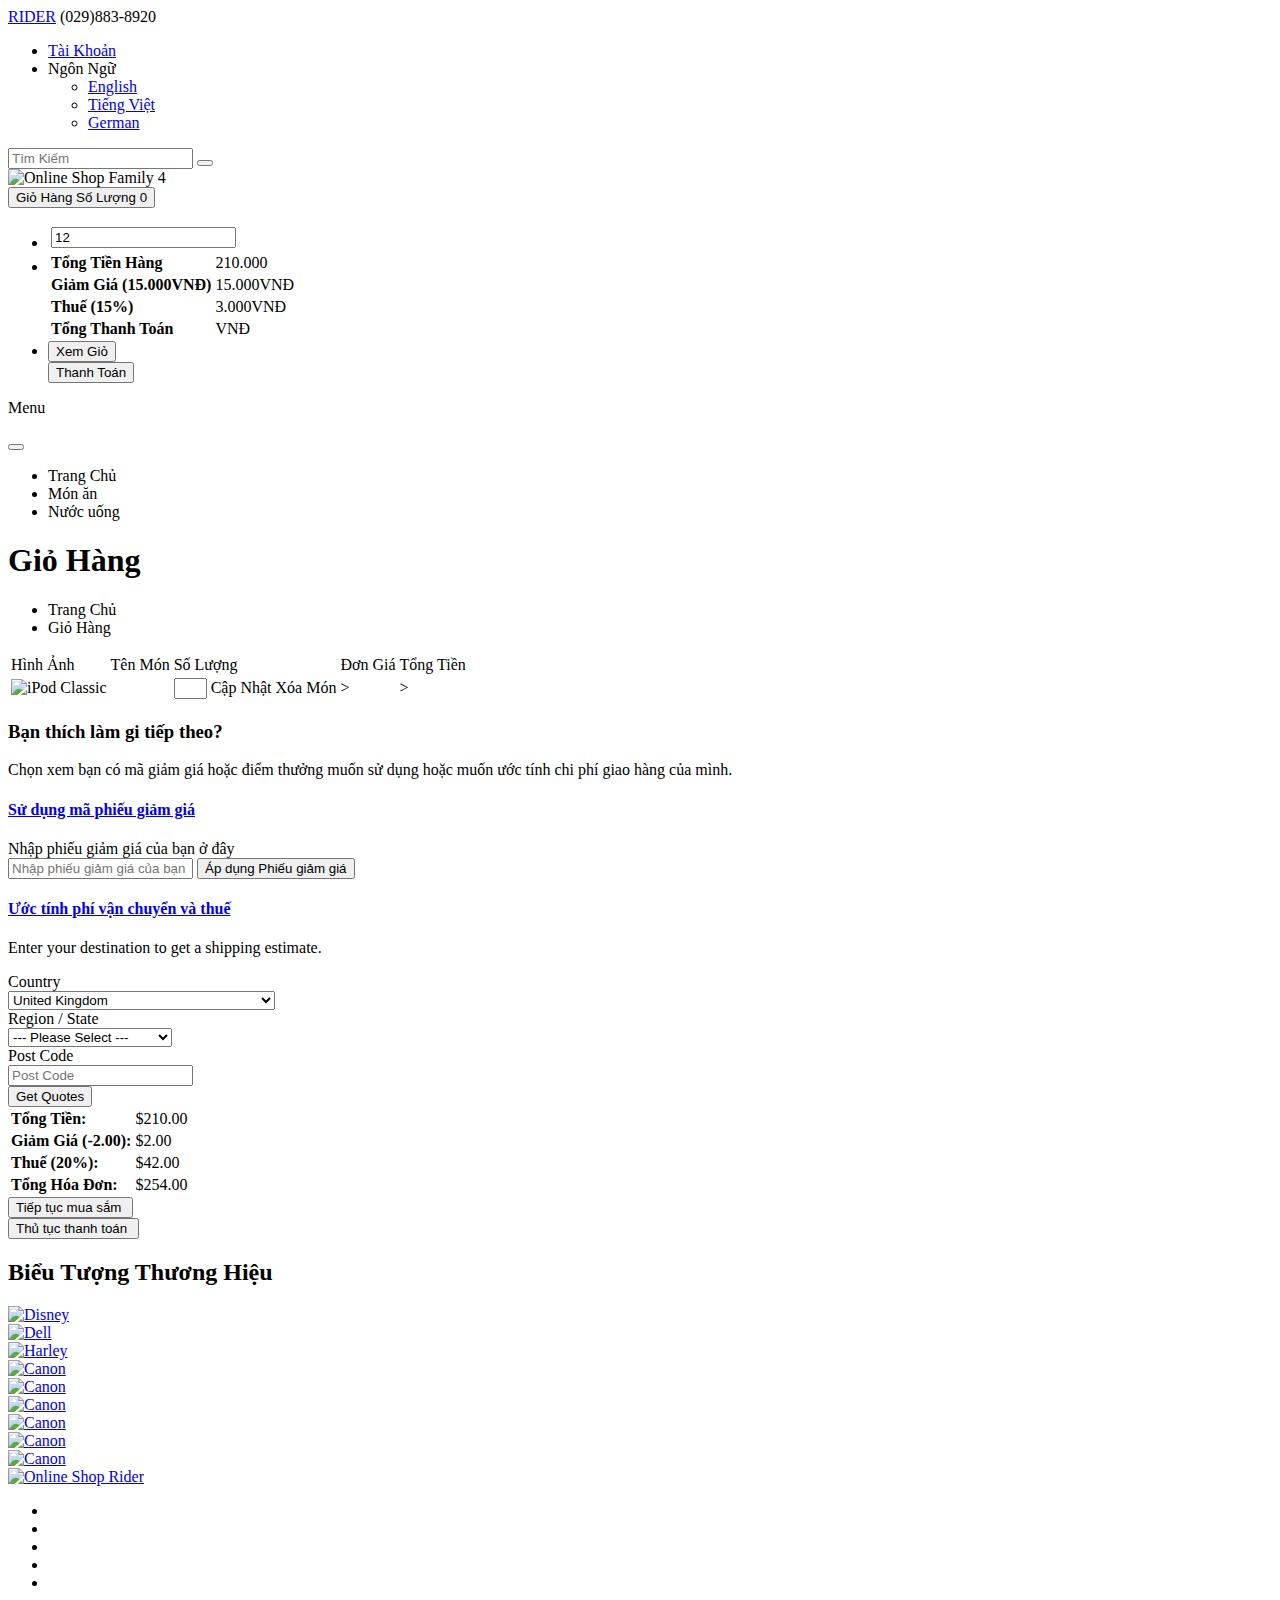
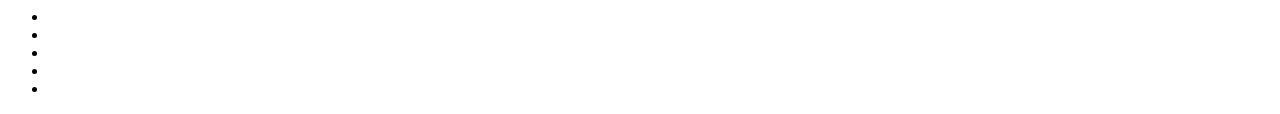
==== src/main/resources/templates/cart_page.html @ 4b798742 "cập nhật món ăn" ====
<!DOCTYPE html>
<!--[if (gte IE 9)|!(IE)]><!-->
<html xmlns="http://www.w3.org/1999/xhtml"
      xmlns:th="http://www.thymeleaf.org">
<!--<![endif]-->

<head>
  <!-- =====  BASIC PAGE NEEDS  ===== -->
  <meta charset="utf-8">
  <title>Online Shop Rider E-commerce Bootstrap Template</title>
  <!-- =====  SEO MATE  ===== -->
  <meta http-equiv="X-UA-Compatible" content="IE=edge" />
  <meta name="description" content="">
  <meta name="keywords" content="">
  <meta name="distribution" content="global">
  <meta name="revisit-after" content="2 Days">
  <meta name="robots" content="ALL">
  <meta name="rating" content="8 YEARS">
  <meta name="Language" content="en-us">
  <meta name="GOOGLEBOT" content="NOARCHIVE">
  <!-- =====  MOBILE SPECIFICATION  ===== -->
  <meta name="viewport" content="width=device-width, initial-scale=1, maximum-scale=1">
  <meta name="viewport" content="width=device-width">
  <!-- =====  CSS  ===== -->
  <link rel="stylesheet" type="text/css" href="css/font-awesome.min.css" />
  <link rel="stylesheet" type="text/css" href="css/bootstrap.css" />
  <link rel="stylesheet" type="text/css" href="css/style.css">
  <link rel="stylesheet" type="text/css" href="css/magnific-popup.css">
  <link rel="stylesheet" type="text/css" href="css/owl.carousel.css">
  <link rel="shortcut icon" href="images/favicon.png">
  <link rel="apple-touch-icon" href="images/apple-touch-icon.png">
  <link rel="apple-touch-icon" sizes="72x72" href="images/apple-touch-icon-72x72.png">
  <link rel="apple-touch-icon" sizes="114x114" href="images/apple-touch-icon-114x114.png">
</head>

<body>
  <!-- =====  LODER  ===== -->
  <div class="loder"></div>
  <div class="wrapper">
    <!-- =====  HEADER START  ===== -->
    <header id="header">
      <div class="header-top">
        <div class="container">
          <div class="row">
            <div class="col-xs-12 col-sm-4">
              <div class="header-top-left">
                <div class="contact"><a href="#">RIDER</a> <span class="hidden-xs hidden-sm hidden-md">(029)883-8920</span></div>
              </div>
            </div>
            <div class="col-xs-12 col-sm-8">
              <ul class="header-top-right text-right">
                <li class="account"><a href="login.html">Tài Khoản</a></li>
                <li class="language dropdown"> <span class="dropdown-toggle" id="dropdownMenu1" data-toggle="dropdown" aria-haspopup="true" aria-expanded="false" role="button">Ngôn Ngữ <span class="caret"></span> </span>
                  <ul class="dropdown-menu" aria-labelledby="dropdownMenu1">
                    <li><a href="#">English</a></li>
                    <li><a href="#">Tiếng Việt</a></li>
                    <li><a href="#">German</a></li>
                  </ul>
                </li>
                <!--<li class="currency dropdown"> <span class="dropdown-toggle" id="dropdownMenu12" data-toggle="dropdown" aria-haspopup="true" aria-expanded="false" role="button">Currency <span class="caret"></span> </span>
                  <ul class="dropdown-menu" aria-labelledby="dropdownMenu12">
                    <li><a href="#">€ Euro</a></li>
                    <li><a href="#">£ Pound Sterling</a></li>
                    <li><a href="#">$ US Dollar</a></li>
                  </ul>
                </li>-->
              </ul>
            </div>
          </div>
        </div>
      </div>
      <div class="header">
        <div class="container">
          <div class="row">
            <div class="col-xs-12 col-sm-4">
              <div class="main-search mt_40">
                <input id="search-input" name="search" value="" placeholder="Tìm Kiếm" class="form-control input-lg" autocomplete="off" type="text">
                <span class="input-group-btn">
            <button type="button" class="btn btn-default btn-lg"><i class="fa fa-search"></i></button>
            </span> </div>
            </div>
            <div class="navbar-header col-xs-6 col-sm-4"> <a class="navbar-brand" th:href="@{/}"> <img alt="Online Shop Family 4" src="images/family4.jpg"> </a> </div>
            <div class="col-xs-6 col-sm-4 shopcart">
              <div id="cart" class="btn-group btn-block mtb_40">
                <button type="button" class="btn" data-target="#cart-dropdown" data-toggle="collapse" aria-expanded="true">
                  <span id="shippingcart">Giỏ Hàng</span>
                  <span id="cart-total">Số Lượng
                    <th:block th:if="${giohang}">
                      <span th:text="${giohang.size}"></span >
                    </th:block>
                    <th:block th:unless="${giohang}">
                      <span> 0</span >
                    </th:block>
                  </span>
                </button>
              </div>
            </div>
              <div id="cart-dropdown" class="cart-menu collapse">
                <ul>
                  <li>
                    <table class="table table-striped">
                      <tbody>
                      <th:block th:each="item : ${giohang}">
                        <tr>
                          <!--<td class="text-center"><a href="#"><img src="images/product/70x84.jpg" alt="iPod Classic" title="iPod Classic"></a></td>-->
                          <td class="text-left product-name">
                            <span class="text-left price" th:text="${item.menu.tenMon}"></span>
                            <span class="text-left price" th:text="${item.menu.giaBan}"></span>
                            <input class="cart-qty" name="product_quantity" min="1" value="12" type="number">
                          </td>
                          <td class="text-center"><a class="close-cart"><i class="fa fa-times-circle"></i></a></td>
                        </tr>
                      </th:block>
                      </tbody>
                    </table>
                  </li>
                  <li>
                    <table class="table">
                        <tbody>
                            <tr>
                                <td class="text-right"><strong>Tổng Tiền Hàng</strong></td>
                                <td class="text-right">210.000</td>
                            </tr>
                            <tr>
                                <td class="text-right"><strong>Giảm Giá (15.000VNĐ)</strong></td>
                                <td class="text-right">15.000VNĐ</td>
                            </tr>
                            <tr>
                                <td class="text-right"><strong>Thuế (15%)</strong></td>
                                <td class="text-right">3.000VNĐ</td>
                            </tr>
                            <tr>
                                <td class="text-right"><strong>Tổng Thanh Toán</strong></td>
                                <td class="text-right">VNĐ</td>
                            </tr>
                        </tbody>
                    </table>
                  </li>
                  <li>
                      <form action="xemGioHang">
                          <input class="btn pull-left mt_9" value="Xem Giỏ" type="submit">
                      </form>
                      <form action="themVaoGioHang">
                          <input class="btn pull-right mt_10" value="Thanh Toán" type="submit">
                      </form>
                  </li>
                </ul>
              </div>
            </div>
          </div>
          <nav class="navbar">
            <p>Menu</p>
            <button class="navbar-toggle" type="button" data-toggle="collapse" data-target=".js-navbar-collapse"> <span class="i-bar"><i class="fa fa-bars"></i></span></button>
            <div class="collapse navbar-collapse js-navbar-collapse">
                <ul id="menu" class="nav navbar-nav">
                    <li> <a th:href="@{/}">Trang Chủ</a></li>
                    <li> <a th:href="@{/#monan}">Món ăn</a></li>
                    <li> <a th:href="@{/#nuocuong}">Nước uống</a></li>

                </ul>
            </div>
            <!-- /.nav-collapse -->
          </nav>
        </div>
    </header>
    <!-- =====  HEADER END  ===== -->
    <!-- =====  CONTAINER START  ===== -->
    <div class="container">
      <div class="row ">
        <!-- =====  BANNER STRAT  ===== -->
        <div class="col-sm-12">
          <div class="breadcrumb ptb_20">
            <h1>Giỏ Hàng</h1>
            <ul>
              <li><a th:href="@{/}">Trang Chủ</a></li>
              <li class="active">Giỏ Hàng</li>
            </ul>
          </div>
        </div>

        <div class="col-sm-8 col-lg-9 mtb_20">
          <form enctype="multipart/form-data" method="post" action="#">
            <div class="table-responsive">
              <table class="table table-bordered">
                <thead>
                  <tr>
                    <td class="text-center">Hình Ảnh</td>
                    <td class="text-center">Tên Món</td>
                    <td class="text-center">Số Lượng</td>
                    <td class="text-center">Đơn Giá</td>
                    <td class="text-center">Tổng Tiền</td>

                  </tr>
                </thead>
                <tbody>
                <th:block th:each="item : ${giohang}">
                  <tr>
                    <td class="text-center"><a th:href="@{/product/{id}(id=${item.menu.id})}"><img style="width: 100px; height:100px" th:src="${item.menu.hinhAnh}" alt="iPod Classic" title="iPod Classic"></a></td>
                    <td class="text-left" th:text="${item.menu.tenMon}"></td>
                    <td class="text-left">
                      <div style="max-width: 300px;" class="input-group btn-block">
                        <input type="text" class="form-control quantity" size="1" th:value="${item.soLuong}" name="quantity" th:id="'item-soluong-' + ${item.menu.id}">
                        <span class="input-group-btn">
                         <a class="btn" th:onclick="|updateGioHang(${item.menu.id})|">Cập Nhật</a>
                         <a class="btn" th:href="@{/xoaMon/{id}(id=${item.menu.id})}">Xóa Món</a>
                      </span></div>
                    </td>
                    <td class="text-right" th:text="${item.menu.giaBan}">></td>
                    <td class="text-right"th:text="${item.tongTien}">></td>
                  </tr>
                </th:block>

                </tbody>
              </table>
            </div>
          </form>
          <h3 class="mtb_10">Bạn thích làm gi tiếp theo?</h3>
          <p>Chọn xem bạn có mã giảm giá hoặc điểm thưởng muốn sử dụng hoặc muốn ước tính chi phí giao hàng của mình. </p>
          <div class="panel-group mt_20" id="accordion">
            <div class="panel panel-default pull-left">
              <div class="panel-heading">
                <h4 class="panel-title"> <a data-toggle="collapse" data-parent="#accordion" href="#collapseOne">Sử dụng mã phiếu giảm giá  <i class="fa fa-caret-down"></i></a></h4>
              </div>
              <div id="collapseOne" class="panel-collapse collapse in">
                <div class="panel-body">
                    <label for="input-coupon" class="col-sm-4 control-label">Nhập phiếu giảm giá của bạn ở đây </label>
                  <div class="input-group">
                    <input type="text" class="form-control" id="input-coupon" placeholder="Nhập phiếu giảm giá của bạn ở đây" value="" name="coupon">
                    <span class="input-group-btn">
                  <input type="button" class="btn" data-loading-text="Loading..." id="button-coupon" value="Áp dụng Phiếu giảm giá">
                  </span> </div>
                </div>
              </div>
            </div>
            <div class="panel panel-default pull-left">
              <!--<div class="panel-heading">
                <h4 class="panel-title"> <a data-toggle="collapse" data-parent="#accordion" href="#collapseTwo">Use Gift Voucher <i class="fa fa-caret-down"></i></a> </h4>
              </div>-->
              <!--<div id="collapseTwo" class="panel-collapse collapse">
                <div class="panel-body">
                  <label for="input-voucher" class="col-sm-4 control-label">Enter your gift voucher code here</label>
                  <div class="input-group">
                    <input type="text" class="form-control" id="input-voucher" placeholder="Enter your gift voucher code here" value="" name="voucher">
                    <span class="input-group-btn">
                  <input type="button" class="btn" data-loading-text="Loading..." id="button-voucher" value="Apply Voucher">
                  </span> </div>
                </div>
              </div>-->
            </div>
            <div class="panel panel-default pull-left">
              <div class="panel-heading">
                <h4 class="panel-title"> <a data-toggle="collapse" data-parent="#accordion" href="#collapseThree">Ước tính phí vận chuyển và thuế  <i class="fa fa-caret-down"></i></a> </h4>
              </div>
              <div id="collapseThree" class="panel-collapse collapse">
                <div class="panel-body">
                  <p>Enter your destination to get a shipping estimate.</p>
                  <form class="form-horizontal">
                    <div class="form-group required">
                      <label for="input-country" class="col-sm-2 control-label">Country</label>
                      <div class="col-sm-10">
                        <select class="form-control" id="input-country" name="country_id">
                          <option value=""> --- Please Select --- </option>
                          <option value="244">Aaland Islands</option>
                          <option value="1">Afghanistan</option>
                          <option value="2">Albania</option>
                          <option value="3">Algeria</option>
                          <option value="4">American Samoa</option>
                          <option value="5">Andorra</option>
                          <option value="6">Angola</option>
                          <option value="7">Anguilla</option>
                          <option value="8">Antarctica</option>
                          <option value="9">Antigua and Barbuda</option>
                          <option value="10">Argentina</option>
                          <option value="11">Armenia</option>
                          <option value="12">Aruba</option>
                          <option value="252">Ascension Island (British)</option>
                          <option value="13">Australia</option>
                          <option value="14">Austria</option>
                          <option value="15">Azerbaijan</option>
                          <option value="16">Bahamas</option>
                          <option value="17">Bahrain</option>
                          <option value="18">Bangladesh</option>
                          <option value="19">Barbados</option>
                          <option value="20">Belarus</option>
                          <option value="21">Belgium</option>
                          <option value="22">Belize</option>
                          <option value="23">Benin</option>
                          <option value="24">Bermuda</option>
                          <option value="25">Bhutan</option>
                          <option value="26">Bolivia</option>
                          <option value="245">Bonaire, Sint Eustatius and Saba</option>
                          <option value="27">Bosnia and Herzegovina</option>
                          <option value="28">Botswana</option>
                          <option value="29">Bouvet Island</option>
                          <option value="30">Brazil</option>
                          <option value="31">British Indian Ocean Territory</option>
                          <option value="32">Brunei Darussalam</option>
                          <option value="33">Bulgaria</option>
                          <option value="34">Burkina Faso</option>
                          <option value="35">Burundi</option>
                          <option value="36">Cambodia</option>
                          <option value="37">Cameroon</option>
                          <option value="38">Canada</option>
                          <option value="251">Canary Islands</option>
                          <option value="39">Cape Verde</option>
                          <option value="40">Cayman Islands</option>
                          <option value="41">Central African Republic</option>
                          <option value="42">Chad</option>
                          <option value="43">Chile</option>
                          <option value="44">China</option>
                          <option value="45">Christmas Island</option>
                          <option value="46">Cocos (Keeling) Islands</option>
                          <option value="47">Colombia</option>
                          <option value="48">Comoros</option>
                          <option value="49">Congo</option>
                          <option value="50">Cook Islands</option>
                          <option value="51">Costa Rica</option>
                          <option value="52">Cote D'Ivoire</option>
                          <option value="53">Croatia</option>
                          <option value="54">Cuba</option>
                          <option value="246">Curacao</option>
                          <option value="55">Cyprus</option>
                          <option value="56">Czech Republic</option>
                          <option value="237">Democratic Republic of Congo</option>
                          <option value="57">Denmark</option>
                          <option value="58">Djibouti</option>
                          <option value="59">Dominica</option>
                          <option value="60">Dominican Republic</option>
                          <option value="61">East Timor</option>
                          <option value="62">Ecuador</option>
                          <option value="63">Egypt</option>
                          <option value="64">El Salvador</option>
                          <option value="65">Equatorial Guinea</option>
                          <option value="66">Eritrea</option>
                          <option value="67">Estonia</option>
                          <option value="68">Ethiopia</option>
                          <option value="69">Falkland Islands (Malvinas)</option>
                          <option value="70">Faroe Islands</option>
                          <option value="71">Fiji</option>
                          <option value="72">Finland</option>
                          <option value="74">France, Metropolitan</option>
                          <option value="75">French Guiana</option>
                          <option value="76">French Polynesia</option>
                          <option value="77">French Southern Territories</option>
                          <option value="126">FYROM</option>
                          <option value="78">Gabon</option>
                          <option value="79">Gambia</option>
                          <option value="80">Georgia</option>
                          <option value="81">Germany</option>
                          <option value="82">Ghana</option>
                          <option value="83">Gibraltar</option>
                          <option value="84">Greece</option>
                          <option value="85">Greenland</option>
                          <option value="86">Grenada</option>
                          <option value="87">Guadeloupe</option>
                          <option value="88">Guam</option>
                          <option value="89">Guatemala</option>
                          <option value="256">Guernsey</option>
                          <option value="90">Guinea</option>
                          <option value="91">Guinea-Bissau</option>
                          <option value="92">Guyana</option>
                          <option value="93">Haiti</option>
                          <option value="94">Heard and Mc Donald Islands</option>
                          <option value="95">Honduras</option>
                          <option value="96">Hong Kong</option>
                          <option value="97">Hungary</option>
                          <option value="98">Iceland</option>
                          <option value="99">India</option>
                          <option value="100">Indonesia</option>
                          <option value="101">Iran (Islamic Republic of)</option>
                          <option value="102">Iraq</option>
                          <option value="103">Ireland</option>
                          <option value="254">Isle of Man</option>
                          <option value="104">Israel</option>
                          <option value="105">Italy</option>
                          <option value="106">Jamaica</option>
                          <option value="107">Japan</option>
                          <option value="257">Jersey</option>
                          <option value="108">Jordan</option>
                          <option value="109">Kazakhstan</option>
                          <option value="110">Kenya</option>
                          <option value="111">Kiribati</option>
                          <option value="113">Korea, Republic of</option>
                          <option value="253">Kosovo, Republic of</option>
                          <option value="114">Kuwait</option>
                          <option value="115">Kyrgyzstan</option>
                          <option value="116">Lao People's Democratic Republic</option>
                          <option value="117">Latvia</option>
                          <option value="118">Lebanon</option>
                          <option value="119">Lesotho</option>
                          <option value="120">Liberia</option>
                          <option value="121">Libyan Arab Jamahiriya</option>
                          <option value="122">Liechtenstein</option>
                          <option value="123">Lithuania</option>
                          <option value="124">Luxembourg</option>
                          <option value="125">Macau</option>
                          <option value="127">Madagascar</option>
                          <option value="128">Malawi</option>
                          <option value="129">Malaysia</option>
                          <option value="130">Maldives</option>
                          <option value="131">Mali</option>
                          <option value="132">Malta</option>
                          <option value="133">Marshall Islands</option>
                          <option value="134">Martinique</option>
                          <option value="135">Mauritania</option>
                          <option value="136">Mauritius</option>
                          <option value="137">Mayotte</option>
                          <option value="138">Mexico</option>
                          <option value="139">Micronesia, Federated States of</option>
                          <option value="140">Moldova, Republic of</option>
                          <option value="141">Monaco</option>
                          <option value="142">Mongolia</option>
                          <option value="242">Montenegro</option>
                          <option value="143">Montserrat</option>
                          <option value="144">Morocco</option>
                          <option value="145">Mozambique</option>
                          <option value="146">Myanmar</option>
                          <option value="147">Namibia</option>
                          <option value="148">Nauru</option>
                          <option value="149">Nepal</option>
                          <option value="150">Netherlands</option>
                          <option value="151">Netherlands Antilles</option>
                          <option value="152">New Caledonia</option>
                          <option value="153">New Zealand</option>
                          <option value="154">Nicaragua</option>
                          <option value="155">Niger</option>
                          <option value="156">Nigeria</option>
                          <option value="157">Niue</option>
                          <option value="158">Norfolk Island</option>
                          <option value="112">North Korea</option>
                          <option value="159">Northern Mariana Islands</option>
                          <option value="160">Norway</option>
                          <option value="161">Oman</option>
                          <option value="162">Pakistan</option>
                          <option value="163">Palau</option>
                          <option value="247">Palestinian Territory, Occupied</option>
                          <option value="164">Panama</option>
                          <option value="165">Papua New Guinea</option>
                          <option value="166">Paraguay</option>
                          <option value="167">Peru</option>
                          <option value="168">Philippines</option>
                          <option value="169">Pitcairn</option>
                          <option value="170">Poland</option>
                          <option value="171">Portugal</option>
                          <option value="172">Puerto Rico</option>
                          <option value="173">Qatar</option>
                          <option value="174">Reunion</option>
                          <option value="175">Romania</option>
                          <option value="176">Russian Federation</option>
                          <option value="177">Rwanda</option>
                          <option value="178">Saint Kitts and Nevis</option>
                          <option value="179">Saint Lucia</option>
                          <option value="180">Saint Vincent and the Grenadines</option>
                          <option value="181">Samoa</option>
                          <option value="182">San Marino</option>
                          <option value="183">Sao Tome and Principe</option>
                          <option value="184">Saudi Arabia</option>
                          <option value="185">Senegal</option>
                          <option value="243">Serbia</option>
                          <option value="186">Seychelles</option>
                          <option value="187">Sierra Leone</option>
                          <option value="188">Singapore</option>
                          <option value="189">Slovak Republic</option>
                          <option value="190">Slovenia</option>
                          <option value="191">Solomon Islands</option>
                          <option value="192">Somalia</option>
                          <option value="193">South Africa</option>
                          <option value="194">South Georgia &amp; South Sandwich Islands</option>
                          <option value="248">South Sudan</option>
                          <option value="195">Spain</option>
                          <option value="196">Sri Lanka</option>
                          <option value="249">St. Barthelemy</option>
                          <option value="197">St. Helena</option>
                          <option value="250">St. Martin (French part)</option>
                          <option value="198">St. Pierre and Miquelon</option>
                          <option value="199">Sudan</option>
                          <option value="200">Suriname</option>
                          <option value="201">Svalbard and Jan Mayen Islands</option>
                          <option value="202">Swaziland</option>
                          <option value="203">Sweden</option>
                          <option value="204">Switzerland</option>
                          <option value="205">Syrian Arab Republic</option>
                          <option value="206">Taiwan</option>
                          <option value="207">Tajikistan</option>
                          <option value="208">Tanzania, United Republic of</option>
                          <option value="209">Thailand</option>
                          <option value="210">Togo</option>
                          <option value="211">Tokelau</option>
                          <option value="212">Tonga</option>
                          <option value="213">Trinidad and Tobago</option>
                          <option value="255">Tristan da Cunha</option>
                          <option value="214">Tunisia</option>
                          <option value="215">Turkey</option>
                          <option value="216">Turkmenistan</option>
                          <option value="217">Turks and Caicos Islands</option>
                          <option value="218">Tuvalu</option>
                          <option value="219">Uganda</option>
                          <option value="220">Ukraine</option>
                          <option value="221">United Arab Emirates</option>
                          <option selected="selected" value="222">United Kingdom</option>
                          <option value="223">United States</option>
                          <option value="224">United States Minor Outlying Islands</option>
                          <option value="225">Uruguay</option>
                          <option value="226">Uzbekistan</option>
                          <option value="227">Vanuatu</option>
                          <option value="228">Vatican City State (Holy See)</option>
                          <option value="229">Venezuela</option>
                          <option value="230">Viet Nam</option>
                          <option value="231">Virgin Islands (British)</option>
                          <option value="232">Virgin Islands (U.S.)</option>
                          <option value="233">Wallis and Futuna Islands</option>
                          <option value="234">Western Sahara</option>
                          <option value="235">Yemen</option>
                          <option value="238">Zambia</option>
                          <option value="239">Zimbabwe</option>
                        </select>
                      </div>
                    </div>
                    <div class="form-group required">
                      <label for="input-zone" class="col-sm-2 control-label">Region / State</label>
                      <div class="col-sm-10">
                        <select class="form-control" id="input-zone" name="zone_id">
                          <option value=""> --- Please Select --- </option>
                          <option value="3513">Aberdeen</option>
                          <option value="3514">Aberdeenshire</option>
                          <option value="3515">Anglesey</option>
                          <option value="3516">Angus</option>
                          <option value="3517">Argyll and Bute</option>
                          <option value="3518">Bedfordshire</option>
                          <option value="3519">Berkshire</option>
                          <option value="3520">Blaenau Gwent</option>
                          <option value="3521">Bridgend</option>
                          <option value="3522">Bristol</option>
                          <option value="3523">Buckinghamshire</option>
                          <option value="3524">Caerphilly</option>
                          <option value="3525">Cambridgeshire</option>
                          <option value="3526">Cardiff</option>
                          <option value="3527">Carmarthenshire</option>
                          <option value="3528">Ceredigion</option>
                          <option value="3529">Cheshire</option>
                          <option value="3530">Clackmannanshire</option>
                          <option value="3531">Conwy</option>
                          <option value="3532">Cornwall</option>
                          <option value="3949">County Antrim</option>
                          <option value="3950">County Armagh</option>
                          <option value="3951">County Down</option>
                          <option value="3952">County Fermanagh</option>
                          <option value="3953">County Londonderry</option>
                          <option value="3954">County Tyrone</option>
                          <option value="3955">Cumbria</option>
                          <option value="3533">Denbighshire</option>
                          <option value="3534">Derbyshire</option>
                          <option value="3535">Devon</option>
                          <option value="3536">Dorset</option>
                          <option value="3537">Dumfries and Galloway</option>
                          <option value="3538">Dundee</option>
                          <option value="3539">Durham</option>
                          <option value="3540">East Ayrshire</option>
                          <option value="3541">East Dunbartonshire</option>
                          <option value="3542">East Lothian</option>
                          <option value="3543">East Renfrewshire</option>
                          <option value="3544">East Riding of Yorkshire</option>
                          <option value="3545">East Sussex</option>
                          <option value="3546">Edinburgh</option>
                          <option value="3547">Essex</option>
                          <option value="3548">Falkirk</option>
                          <option value="3549">Fife</option>
                          <option value="3550">Flintshire</option>
                          <option value="3551">Glasgow</option>
                          <option value="3552">Gloucestershire</option>
                          <option value="3553">Greater London</option>
                          <option value="3554">Greater Manchester</option>
                          <option value="3555">Gwynedd</option>
                          <option value="3556">Hampshire</option>
                          <option value="3557">Herefordshire</option>
                          <option value="3558">Hertfordshire</option>
                          <option value="3559">Highlands</option>
                          <option value="3560">Inverclyde</option>
                          <option value="3561">Isle of Wight</option>
                          <option value="3562">Kent</option>
                          <option value="3563">Lancashire</option>
                          <option value="3564">Leicestershire</option>
                          <option value="3565">Lincolnshire</option>
                          <option value="3566">Merseyside</option>
                          <option value="3567">Merthyr Tydfil</option>
                          <option value="3568">Midlothian</option>
                          <option value="3569">Monmouthshire</option>
                          <option value="3570">Moray</option>
                          <option value="3571">Neath Port Talbot</option>
                          <option value="3572">Newport</option>
                          <option value="3573">Norfolk</option>
                          <option value="3574">North Ayrshire</option>
                          <option value="3575">North Lanarkshire</option>
                          <option value="3576">North Yorkshire</option>
                          <option value="3577">Northamptonshire</option>
                          <option value="3578">Northumberland</option>
                          <option value="3579">Nottinghamshire</option>
                          <option value="3580">Orkney Islands</option>
                          <option value="3581">Oxfordshire</option>
                          <option value="3582">Pembrokeshire</option>
                          <option value="3583">Perth and Kinross</option>
                          <option value="3584">Powys</option>
                          <option value="3585">Renfrewshire</option>
                          <option value="3586">Rhondda Cynon Taff</option>
                          <option value="3587">Rutland</option>
                          <option value="3588">Scottish Borders</option>
                          <option value="3589">Shetland Islands</option>
                          <option value="3590">Shropshire</option>
                          <option value="3591">Somerset</option>
                          <option value="3592">South Ayrshire</option>
                          <option value="3593">South Lanarkshire</option>
                          <option value="3594">South Yorkshire</option>
                          <option value="3595">Staffordshire</option>
                          <option value="3596">Stirling</option>
                          <option value="3597">Suffolk</option>
                          <option value="3598">Surrey</option>
                          <option value="3599">Swansea</option>
                          <option value="3600">Torfaen</option>
                          <option value="3601">Tyne and Wear</option>
                          <option value="3602">Vale of Glamorgan</option>
                          <option value="3603">Warwickshire</option>
                          <option value="3604">West Dunbartonshire</option>
                          <option value="3605">West Lothian</option>
                          <option value="3606">West Midlands</option>
                          <option value="3607">West Sussex</option>
                          <option value="3608">West Yorkshire</option>
                          <option value="3609">Western Isles</option>
                          <option value="3610">Wiltshire</option>
                          <option value="3611">Worcestershire</option>
                          <option value="3612">Wrexham</option>
                        </select>
                      </div>
                    </div>
                    <div class="form-group required">
                      <label for="input-postcode" class="col-sm-2 control-label">Post Code</label>
                      <div class="col-sm-10">
                        <input type="text" class="form-control" id="input-postcode" placeholder="Post Code" value="" name="postcode">
                      </div>
                    </div>
                    <input type="button" class="btn pull-right" data-loading-text="Loading..." id="button-quote" value="Get Quotes">
                  </form>
                </div>
              </div>
            </div>
          </div>
          <div class="row">
            <div class="col-sm-4 col-sm-offset-8">
              <table class="table table-bordered">
                <tbody>
                  <tr>
                    <td class="text-right"><strong>Tổng Tiền:</strong></td>
                    <td class="text-right">$210.00</td>
                  </tr>
                  <tr>
                    <td class="text-right"><strong>Giảm Giá (-2.00):</strong></td>
                    <td class="text-right">$2.00</td>
                  </tr>
                  <tr>
                    <td class="text-right"><strong>Thuế (20%):</strong></td>
                    <td class="text-right">$42.00</td>
                  </tr>
                  <tr>
                    <td class="text-right"><strong>Tổng Hóa Đơn:</strong></td>
                    <td class="text-right">$254.00</td>
                  </tr>
                </tbody>
              </table>
            </div>
          </div>
          <form action="index.html">
            <input class="btn pull-left mt_30" type="submit" value="Tiếp tục mua sắm " />
          </form>
          <form action="checkout.html">
            <input class="btn pull-right mt_30" type="submit" value="Thủ tục thanh toán 
" />
          </form>
        </div>
      </div>
      <div id="brand_carouse" class="ptb_30 text-center">
        <div class="type-01">
          <div class="heading-part mb_20 ">
            <h2 class="main_title">Biểu Tượng Thương Hiệu</h2>
          </div>
          <div class="row">
            <div class="col-sm-12">
              <div class="brand owl-carousel ptb_20">
                <div class="item text-center"> <a href="#"><img src="images/brand/brand1.png" alt="Disney" class="img-responsive" /></a> </div>
                <div class="item text-center"> <a href="#"><img src="images/brand/brand2.png" alt="Dell" class="img-responsive" /></a> </div>
                <div class="item text-center"> <a href="#"><img src="images/brand/brand3.png" alt="Harley" class="img-responsive" /></a> </div>
                <div class="item text-center"> <a href="#"><img src="images/brand/brand4.png" alt="Canon" class="img-responsive" /></a> </div>
                <div class="item text-center"> <a href="#"><img src="images/brand/brand5.png" alt="Canon" class="img-responsive" /></a> </div>
                <div class="item text-center"> <a href="#"><img src="images/brand/brand6.png" alt="Canon" class="img-responsive" /></a> </div>
                <div class="item text-center"> <a href="#"><img src="images/brand/brand7.png" alt="Canon" class="img-responsive" /></a> </div>
                <div class="item text-center"> <a href="#"><img src="images/brand/brand8.png" alt="Canon" class="img-responsive" /></a> </div>
                <div class="item text-center"> <a href="#"><img src="images/brand/brand9.png" alt="Canon" class="img-responsive" /></a> </div>
              </div>
            </div>
          </div>
        </div>
      </div>
    </div>
    <!-- =====  CONTAINER END  ===== -->
    <!-- =====  FOOTER START  ===== -->
    <div class="footer pt_60">
      <div class="container">
        <div class="row">
          <div class="footer-top pb_60 mb_30">
            <div class="col-xs-12 col-sm-6">
              <div class="footer-logo"> <a href="index.html"> <img src="images/bia.jpg" alt="Online Shop Rider"> </a> </div>
            </div>
          </div>
        </div>
        <div class="row">

        </div>
      </div>
      <div class="footer-bottom mt_60 ptb_20">
        <div class="container">
          <div class="row">
            <div class="col-sm-4">
              <div class="social_icon">
                <ul>
                  <li><a href="#"><i class="fa fa-facebook"></i></a></li>
                  <li><a href="#"><i class="fa fa-google"></i></a></li>
                  <li><a href="#"><i class="fa fa-linkedin"></i></a></li>
                  <li><a href="#"><i class="fa fa-twitter"></i></a></li>
                  <li><a href="#"><i class="fa fa-rss"></i></a></li>
                </ul>
              </div>
            </div>
            <!--<div class="col-sm-4">
                <div class="copyright-part text-center">@ 2017 All Rights Reserved Online Shop Rider</div>
            </div>-->
            <div class="col-sm-4">
              <div class="payment-icon text-right">
                <ul>
                  <li><i class="fa fa-cc-paypal "></i></li>
                  <li><i class="fa fa-cc-visa"></i></li>
                  <li><i class="fa fa-cc-discover"></i></li>
                  <li><i class="fa fa-cc-mastercard"></i></li>
                  <li><i class="fa fa-cc-amex"></i></li>
                </ul>
              </div>
            </div>
          </div>
        </div>
      </div>
    </div>
    <!-- =====  FOOTER END  ===== -->
  </div>
  <a id="scrollup"></a>
  <script src="js/jQuery_v3.1.1.min.js"></script>
  <script src="js/owl.carousel.min.js"></script>
  <script src="js/bootstrap.min.js"></script>
  <script src="js/jquery.magnific-popup.js"></script>
  <script src="js/custom.js"></script>
  <script>
      function updateGioHang(id) {
        var soLuong = $('#item-soluong-' +id).val();
        $.get("/updateGioHang/" + id + "/" + soLuong);
        location.reload();
      }
</script>
</body>

</html>
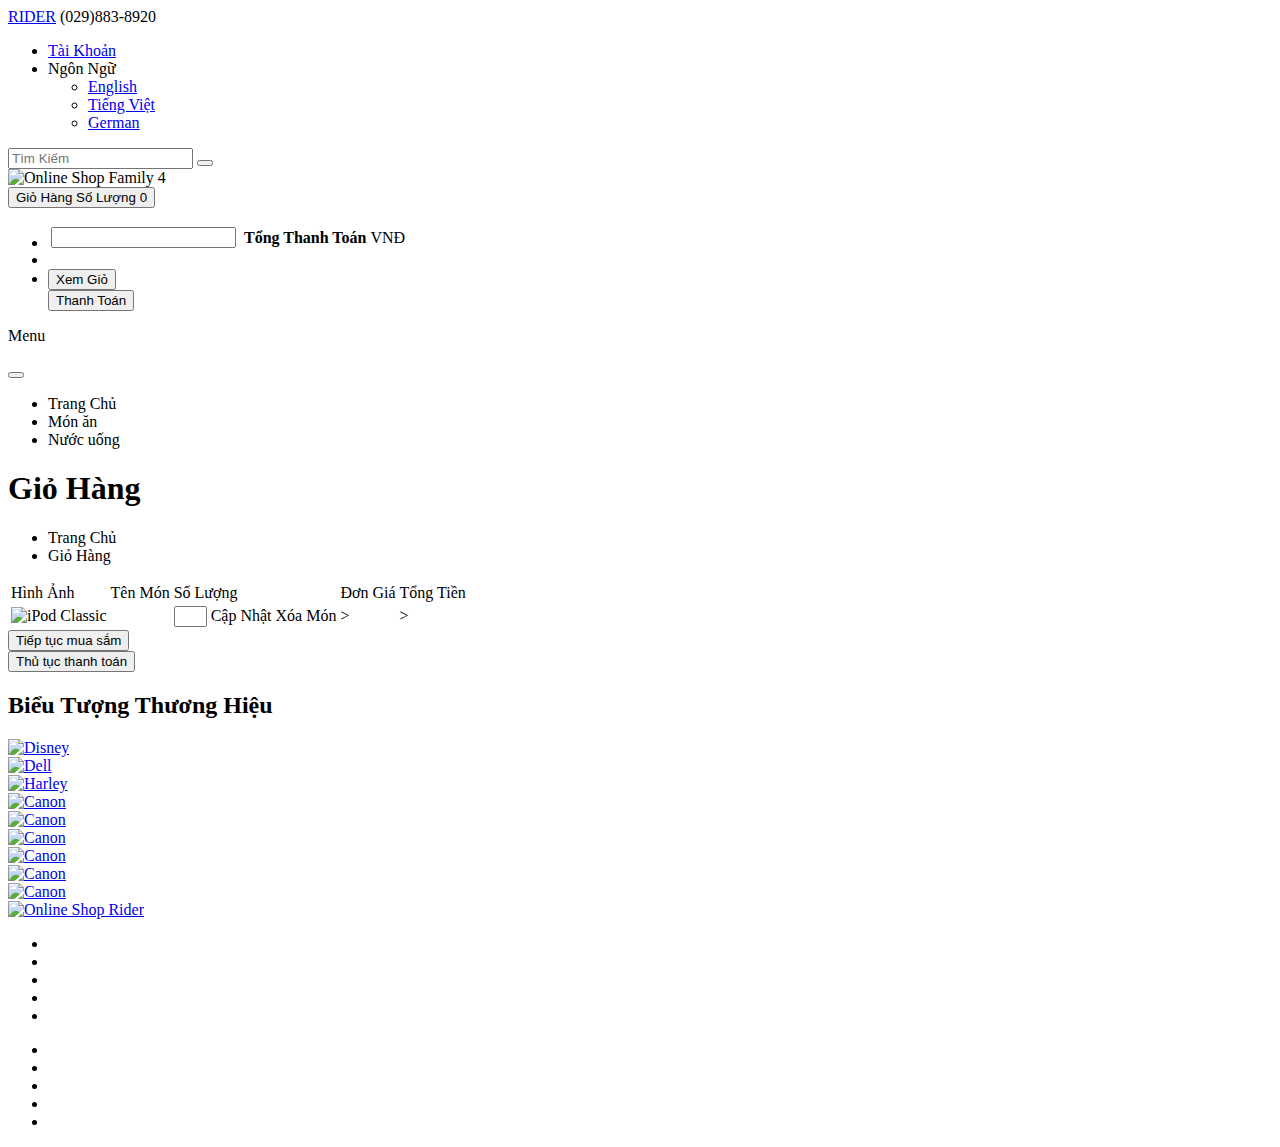
==== commit 4e0e236c: "login trang Admin" ====
--- a/src/main/resources/templates/cart_page.html
+++ b/src/main/resources/templates/cart_page.html
@@ -106,9 +106,11 @@
                           <td class="text-left product-name">
                             <span class="text-left price" th:text="${item.menu.tenMon}"></span>
                             <span class="text-left price" th:text="${item.menu.giaBan}"></span>
-                            <input class="cart-qty" name="product_quantity" min="1" value="12" type="number">
+                            <input class="cart-qty" name="product_quantity" min="1" th:value="${item.soLuong}" type="number">
                           </td>
                           <td class="text-center"><a class="close-cart"><i class="fa fa-times-circle"></i></a></td>
+                          <td class="text-right"><strong>Tổng Thanh Toán</strong></td>
+                          <td class="text-right">VNĐ</td>
                         </tr>
                       </th:block>
                       </tbody>
@@ -116,7 +118,7 @@
                   </li>
                   <li>
                     <table class="table">
-                        <tbody>
+                        <!--<tbody>
                             <tr>
                                 <td class="text-right"><strong>Tổng Tiền Hàng</strong></td>
                                 <td class="text-right">210.000</td>
@@ -133,7 +135,7 @@
                                 <td class="text-right"><strong>Tổng Thanh Toán</strong></td>
                                 <td class="text-right">VNĐ</td>
                             </tr>
-                        </tbody>
+                        </tbody>-->
                     </table>
                   </li>
                   <li>
@@ -214,7 +216,7 @@
               </table>
             </div>
           </form>
-          <h3 class="mtb_10">Bạn thích làm gi tiếp theo?</h3>
+          <!--<h3 class="mtb_10">Bạn thích làm gi tiếp theo?</h3>
           <p>Chọn xem bạn có mã giảm giá hoặc điểm thưởng muốn sử dụng hoặc muốn ước tính chi phí giao hàng của mình. </p>
           <div class="panel-group mt_20" id="accordion">
             <div class="panel panel-default pull-left">
@@ -232,7 +234,7 @@
                 </div>
               </div>
             </div>
-            <div class="panel panel-default pull-left">
+            <div class="panel panel-default pull-left">-->
               <!--<div class="panel-heading">
                 <h4 class="panel-title"> <a data-toggle="collapse" data-parent="#accordion" href="#collapseTwo">Use Gift Voucher <i class="fa fa-caret-down"></i></a> </h4>
               </div>-->
@@ -247,7 +249,7 @@
                 </div>
               </div>-->
             </div>
-            <div class="panel panel-default pull-left">
+            <!--<div class="panel panel-default pull-left">
               <div class="panel-heading">
                 <h4 class="panel-title"> <a data-toggle="collapse" data-parent="#accordion" href="#collapseThree">Ước tính phí vận chuyển và thuế  <i class="fa fa-caret-down"></i></a> </h4>
               </div>
@@ -259,7 +261,7 @@
                       <label for="input-country" class="col-sm-2 control-label">Country</label>
                       <div class="col-sm-10">
                         <select class="form-control" id="input-country" name="country_id">
-                          <option value=""> --- Please Select --- </option>
+                          <option value=""> -&#45;&#45; Please Select -&#45;&#45; </option>
                           <option value="244">Aaland Islands</option>
                           <option value="1">Afghanistan</option>
                           <option value="2">Albania</option>
@@ -520,7 +522,7 @@
                       <label for="input-zone" class="col-sm-2 control-label">Region / State</label>
                       <div class="col-sm-10">
                         <select class="form-control" id="input-zone" name="zone_id">
-                          <option value=""> --- Please Select --- </option>
+                          <option value=""> -&#45;&#45; Please Select -&#45;&#45; </option>
                           <option value="3513">Aberdeen</option>
                           <option value="3514">Aberdeenshire</option>
                           <option value="3515">Anglesey</option>
@@ -641,9 +643,9 @@
                   </form>
                 </div>
               </div>
-            </div>
+            </div>-->
           </div>
-          <div class="row">
+          <!--<div class="row">
             <div class="col-sm-4 col-sm-offset-8">
               <table class="table table-bordered">
                 <tbody>
@@ -666,14 +668,15 @@
                 </tbody>
               </table>
             </div>
-          </div>
-          <form action="index.html">
-            <input class="btn pull-left mt_30" type="submit" value="Tiếp tục mua sắm " />
+          </div>-->
+        <li>
+          <form action="/home/index,/index">
+            <input class="btn pull-left mt_30" type="submit" value="Tiếp tục mua sắm" />
           </form>
           <form action="checkout.html">
-            <input class="btn pull-right mt_30" type="submit" value="Thủ tục thanh toán 
-" />
+            <input class="btn pull-right mt_30" type="submit" value="Thủ tục thanh toán" />
           </form>
+        </li>
         </div>
       </div>
       <div id="brand_carouse" class="ptb_30 text-center">
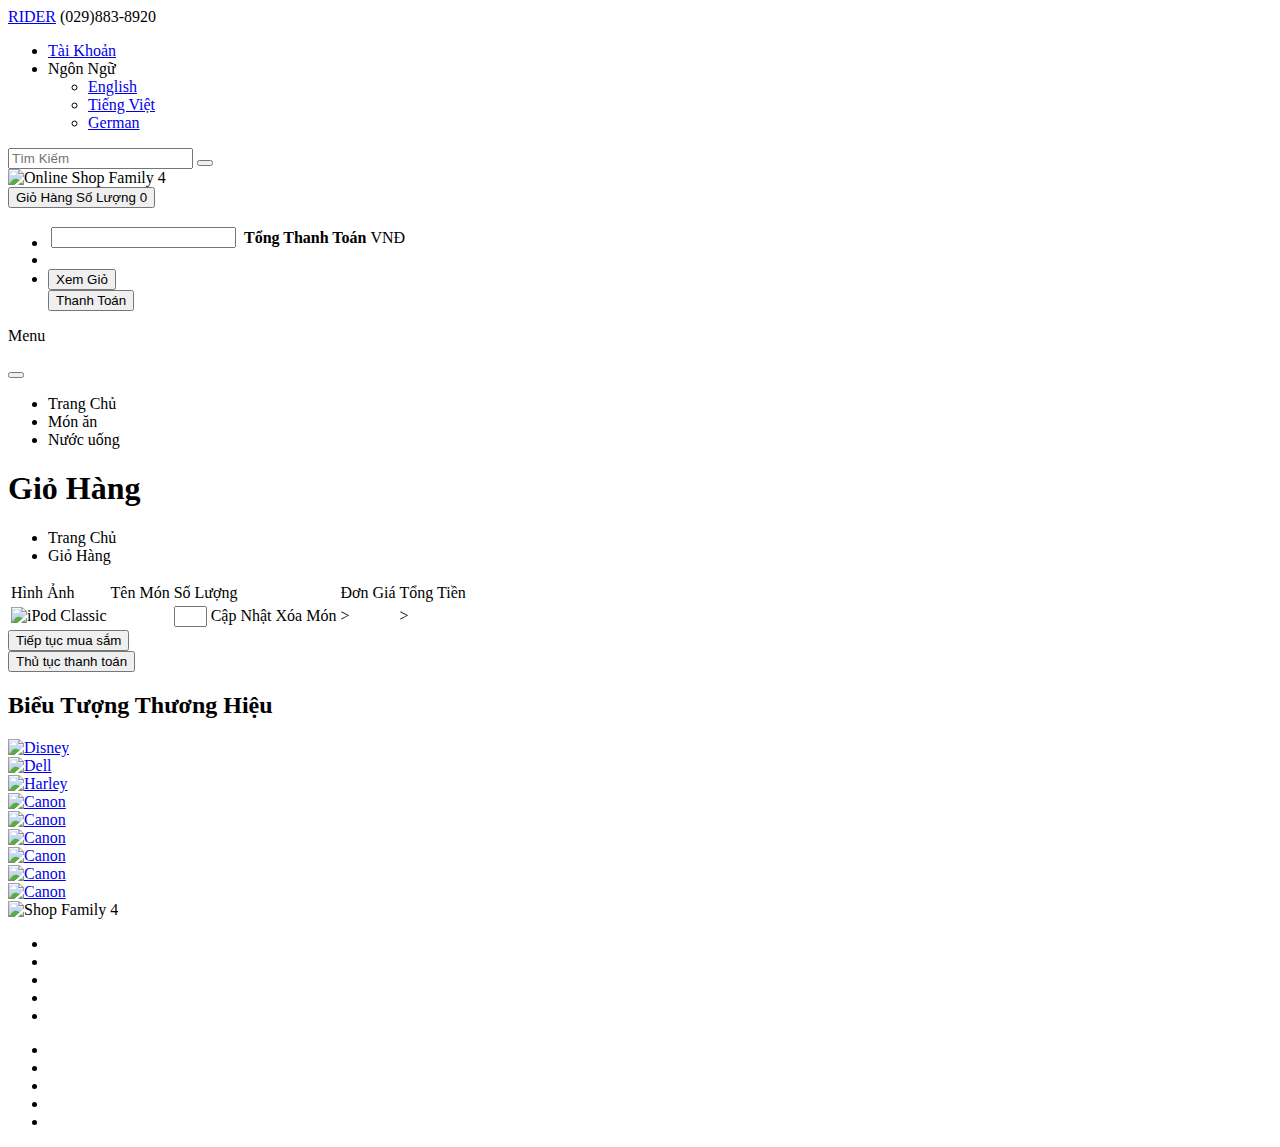
==== commit 06e16ac8: "đã sửa loginUser. thêm vào phần đki kh cho đăng kí tài khoản bị trùng email, nếu trùng email báo lỗi" ====
--- a/src/main/resources/templates/cart_page.html
+++ b/src/main/resources/templates/cart_page.html
@@ -142,7 +142,7 @@
                       <form action="xemGioHang">
                           <input class="btn pull-left mt_9" value="Xem Giỏ" type="submit">
                       </form>
-                      <form action="themVaoGioHang">
+                      <form th:action="${thanhToan}">
                           <input class="btn pull-right mt_10" value="Thanh Toán" type="submit">
                       </form>
                   </li>
@@ -216,469 +216,19 @@
               </table>
             </div>
           </form>
-          <!--<h3 class="mtb_10">Bạn thích làm gi tiếp theo?</h3>
-          <p>Chọn xem bạn có mã giảm giá hoặc điểm thưởng muốn sử dụng hoặc muốn ước tính chi phí giao hàng của mình. </p>
-          <div class="panel-group mt_20" id="accordion">
-            <div class="panel panel-default pull-left">
-              <div class="panel-heading">
-                <h4 class="panel-title"> <a data-toggle="collapse" data-parent="#accordion" href="#collapseOne">Sử dụng mã phiếu giảm giá  <i class="fa fa-caret-down"></i></a></h4>
-              </div>
-              <div id="collapseOne" class="panel-collapse collapse in">
-                <div class="panel-body">
-                    <label for="input-coupon" class="col-sm-4 control-label">Nhập phiếu giảm giá của bạn ở đây </label>
-                  <div class="input-group">
-                    <input type="text" class="form-control" id="input-coupon" placeholder="Nhập phiếu giảm giá của bạn ở đây" value="" name="coupon">
-                    <span class="input-group-btn">
-                  <input type="button" class="btn" data-loading-text="Loading..." id="button-coupon" value="Áp dụng Phiếu giảm giá">
-                  </span> </div>
-                </div>
-              </div>
-            </div>
-            <div class="panel panel-default pull-left">-->
-              <!--<div class="panel-heading">
-                <h4 class="panel-title"> <a data-toggle="collapse" data-parent="#accordion" href="#collapseTwo">Use Gift Voucher <i class="fa fa-caret-down"></i></a> </h4>
-              </div>-->
-              <!--<div id="collapseTwo" class="panel-collapse collapse">
-                <div class="panel-body">
-                  <label for="input-voucher" class="col-sm-4 control-label">Enter your gift voucher code here</label>
-                  <div class="input-group">
-                    <input type="text" class="form-control" id="input-voucher" placeholder="Enter your gift voucher code here" value="" name="voucher">
-                    <span class="input-group-btn">
-                  <input type="button" class="btn" data-loading-text="Loading..." id="button-voucher" value="Apply Voucher">
-                  </span> </div>
-                </div>
-              </div>-->
-            </div>
-            <!--<div class="panel panel-default pull-left">
-              <div class="panel-heading">
-                <h4 class="panel-title"> <a data-toggle="collapse" data-parent="#accordion" href="#collapseThree">Ước tính phí vận chuyển và thuế  <i class="fa fa-caret-down"></i></a> </h4>
-              </div>
-              <div id="collapseThree" class="panel-collapse collapse">
-                <div class="panel-body">
-                  <p>Enter your destination to get a shipping estimate.</p>
-                  <form class="form-horizontal">
-                    <div class="form-group required">
-                      <label for="input-country" class="col-sm-2 control-label">Country</label>
-                      <div class="col-sm-10">
-                        <select class="form-control" id="input-country" name="country_id">
-                          <option value=""> -&#45;&#45; Please Select -&#45;&#45; </option>
-                          <option value="244">Aaland Islands</option>
-                          <option value="1">Afghanistan</option>
-                          <option value="2">Albania</option>
-                          <option value="3">Algeria</option>
-                          <option value="4">American Samoa</option>
-                          <option value="5">Andorra</option>
-                          <option value="6">Angola</option>
-                          <option value="7">Anguilla</option>
-                          <option value="8">Antarctica</option>
-                          <option value="9">Antigua and Barbuda</option>
-                          <option value="10">Argentina</option>
-                          <option value="11">Armenia</option>
-                          <option value="12">Aruba</option>
-                          <option value="252">Ascension Island (British)</option>
-                          <option value="13">Australia</option>
-                          <option value="14">Austria</option>
-                          <option value="15">Azerbaijan</option>
-                          <option value="16">Bahamas</option>
-                          <option value="17">Bahrain</option>
-                          <option value="18">Bangladesh</option>
-                          <option value="19">Barbados</option>
-                          <option value="20">Belarus</option>
-                          <option value="21">Belgium</option>
-                          <option value="22">Belize</option>
-                          <option value="23">Benin</option>
-                          <option value="24">Bermuda</option>
-                          <option value="25">Bhutan</option>
-                          <option value="26">Bolivia</option>
-                          <option value="245">Bonaire, Sint Eustatius and Saba</option>
-                          <option value="27">Bosnia and Herzegovina</option>
-                          <option value="28">Botswana</option>
-                          <option value="29">Bouvet Island</option>
-                          <option value="30">Brazil</option>
-                          <option value="31">British Indian Ocean Territory</option>
-                          <option value="32">Brunei Darussalam</option>
-                          <option value="33">Bulgaria</option>
-                          <option value="34">Burkina Faso</option>
-                          <option value="35">Burundi</option>
-                          <option value="36">Cambodia</option>
-                          <option value="37">Cameroon</option>
-                          <option value="38">Canada</option>
-                          <option value="251">Canary Islands</option>
-                          <option value="39">Cape Verde</option>
-                          <option value="40">Cayman Islands</option>
-                          <option value="41">Central African Republic</option>
-                          <option value="42">Chad</option>
-                          <option value="43">Chile</option>
-                          <option value="44">China</option>
-                          <option value="45">Christmas Island</option>
-                          <option value="46">Cocos (Keeling) Islands</option>
-                          <option value="47">Colombia</option>
-                          <option value="48">Comoros</option>
-                          <option value="49">Congo</option>
-                          <option value="50">Cook Islands</option>
-                          <option value="51">Costa Rica</option>
-                          <option value="52">Cote D'Ivoire</option>
-                          <option value="53">Croatia</option>
-                          <option value="54">Cuba</option>
-                          <option value="246">Curacao</option>
-                          <option value="55">Cyprus</option>
-                          <option value="56">Czech Republic</option>
-                          <option value="237">Democratic Republic of Congo</option>
-                          <option value="57">Denmark</option>
-                          <option value="58">Djibouti</option>
-                          <option value="59">Dominica</option>
-                          <option value="60">Dominican Republic</option>
-                          <option value="61">East Timor</option>
-                          <option value="62">Ecuador</option>
-                          <option value="63">Egypt</option>
-                          <option value="64">El Salvador</option>
-                          <option value="65">Equatorial Guinea</option>
-                          <option value="66">Eritrea</option>
-                          <option value="67">Estonia</option>
-                          <option value="68">Ethiopia</option>
-                          <option value="69">Falkland Islands (Malvinas)</option>
-                          <option value="70">Faroe Islands</option>
-                          <option value="71">Fiji</option>
-                          <option value="72">Finland</option>
-                          <option value="74">France, Metropolitan</option>
-                          <option value="75">French Guiana</option>
-                          <option value="76">French Polynesia</option>
-                          <option value="77">French Southern Territories</option>
-                          <option value="126">FYROM</option>
-                          <option value="78">Gabon</option>
-                          <option value="79">Gambia</option>
-                          <option value="80">Georgia</option>
-                          <option value="81">Germany</option>
-                          <option value="82">Ghana</option>
-                          <option value="83">Gibraltar</option>
-                          <option value="84">Greece</option>
-                          <option value="85">Greenland</option>
-                          <option value="86">Grenada</option>
-                          <option value="87">Guadeloupe</option>
-                          <option value="88">Guam</option>
-                          <option value="89">Guatemala</option>
-                          <option value="256">Guernsey</option>
-                          <option value="90">Guinea</option>
-                          <option value="91">Guinea-Bissau</option>
-                          <option value="92">Guyana</option>
-                          <option value="93">Haiti</option>
-                          <option value="94">Heard and Mc Donald Islands</option>
-                          <option value="95">Honduras</option>
-                          <option value="96">Hong Kong</option>
-                          <option value="97">Hungary</option>
-                          <option value="98">Iceland</option>
-                          <option value="99">India</option>
-                          <option value="100">Indonesia</option>
-                          <option value="101">Iran (Islamic Republic of)</option>
-                          <option value="102">Iraq</option>
-                          <option value="103">Ireland</option>
-                          <option value="254">Isle of Man</option>
-                          <option value="104">Israel</option>
-                          <option value="105">Italy</option>
-                          <option value="106">Jamaica</option>
-                          <option value="107">Japan</option>
-                          <option value="257">Jersey</option>
-                          <option value="108">Jordan</option>
-                          <option value="109">Kazakhstan</option>
-                          <option value="110">Kenya</option>
-                          <option value="111">Kiribati</option>
-                          <option value="113">Korea, Republic of</option>
-                          <option value="253">Kosovo, Republic of</option>
-                          <option value="114">Kuwait</option>
-                          <option value="115">Kyrgyzstan</option>
-                          <option value="116">Lao People's Democratic Republic</option>
-                          <option value="117">Latvia</option>
-                          <option value="118">Lebanon</option>
-                          <option value="119">Lesotho</option>
-                          <option value="120">Liberia</option>
-                          <option value="121">Libyan Arab Jamahiriya</option>
-                          <option value="122">Liechtenstein</option>
-                          <option value="123">Lithuania</option>
-                          <option value="124">Luxembourg</option>
-                          <option value="125">Macau</option>
-                          <option value="127">Madagascar</option>
-                          <option value="128">Malawi</option>
-                          <option value="129">Malaysia</option>
-                          <option value="130">Maldives</option>
-                          <option value="131">Mali</option>
-                          <option value="132">Malta</option>
-                          <option value="133">Marshall Islands</option>
-                          <option value="134">Martinique</option>
-                          <option value="135">Mauritania</option>
-                          <option value="136">Mauritius</option>
-                          <option value="137">Mayotte</option>
-                          <option value="138">Mexico</option>
-                          <option value="139">Micronesia, Federated States of</option>
-                          <option value="140">Moldova, Republic of</option>
-                          <option value="141">Monaco</option>
-                          <option value="142">Mongolia</option>
-                          <option value="242">Montenegro</option>
-                          <option value="143">Montserrat</option>
-                          <option value="144">Morocco</option>
-                          <option value="145">Mozambique</option>
-                          <option value="146">Myanmar</option>
-                          <option value="147">Namibia</option>
-                          <option value="148">Nauru</option>
-                          <option value="149">Nepal</option>
-                          <option value="150">Netherlands</option>
-                          <option value="151">Netherlands Antilles</option>
-                          <option value="152">New Caledonia</option>
-                          <option value="153">New Zealand</option>
-                          <option value="154">Nicaragua</option>
-                          <option value="155">Niger</option>
-                          <option value="156">Nigeria</option>
-                          <option value="157">Niue</option>
-                          <option value="158">Norfolk Island</option>
-                          <option value="112">North Korea</option>
-                          <option value="159">Northern Mariana Islands</option>
-                          <option value="160">Norway</option>
-                          <option value="161">Oman</option>
-                          <option value="162">Pakistan</option>
-                          <option value="163">Palau</option>
-                          <option value="247">Palestinian Territory, Occupied</option>
-                          <option value="164">Panama</option>
-                          <option value="165">Papua New Guinea</option>
-                          <option value="166">Paraguay</option>
-                          <option value="167">Peru</option>
-                          <option value="168">Philippines</option>
-                          <option value="169">Pitcairn</option>
-                          <option value="170">Poland</option>
-                          <option value="171">Portugal</option>
-                          <option value="172">Puerto Rico</option>
-                          <option value="173">Qatar</option>
-                          <option value="174">Reunion</option>
-                          <option value="175">Romania</option>
-                          <option value="176">Russian Federation</option>
-                          <option value="177">Rwanda</option>
-                          <option value="178">Saint Kitts and Nevis</option>
-                          <option value="179">Saint Lucia</option>
-                          <option value="180">Saint Vincent and the Grenadines</option>
-                          <option value="181">Samoa</option>
-                          <option value="182">San Marino</option>
-                          <option value="183">Sao Tome and Principe</option>
-                          <option value="184">Saudi Arabia</option>
-                          <option value="185">Senegal</option>
-                          <option value="243">Serbia</option>
-                          <option value="186">Seychelles</option>
-                          <option value="187">Sierra Leone</option>
-                          <option value="188">Singapore</option>
-                          <option value="189">Slovak Republic</option>
-                          <option value="190">Slovenia</option>
-                          <option value="191">Solomon Islands</option>
-                          <option value="192">Somalia</option>
-                          <option value="193">South Africa</option>
-                          <option value="194">South Georgia &amp; South Sandwich Islands</option>
-                          <option value="248">South Sudan</option>
-                          <option value="195">Spain</option>
-                          <option value="196">Sri Lanka</option>
-                          <option value="249">St. Barthelemy</option>
-                          <option value="197">St. Helena</option>
-                          <option value="250">St. Martin (French part)</option>
-                          <option value="198">St. Pierre and Miquelon</option>
-                          <option value="199">Sudan</option>
-                          <option value="200">Suriname</option>
-                          <option value="201">Svalbard and Jan Mayen Islands</option>
-                          <option value="202">Swaziland</option>
-                          <option value="203">Sweden</option>
-                          <option value="204">Switzerland</option>
-                          <option value="205">Syrian Arab Republic</option>
-                          <option value="206">Taiwan</option>
-                          <option value="207">Tajikistan</option>
-                          <option value="208">Tanzania, United Republic of</option>
-                          <option value="209">Thailand</option>
-                          <option value="210">Togo</option>
-                          <option value="211">Tokelau</option>
-                          <option value="212">Tonga</option>
-                          <option value="213">Trinidad and Tobago</option>
-                          <option value="255">Tristan da Cunha</option>
-                          <option value="214">Tunisia</option>
-                          <option value="215">Turkey</option>
-                          <option value="216">Turkmenistan</option>
-                          <option value="217">Turks and Caicos Islands</option>
-                          <option value="218">Tuvalu</option>
-                          <option value="219">Uganda</option>
-                          <option value="220">Ukraine</option>
-                          <option value="221">United Arab Emirates</option>
-                          <option selected="selected" value="222">United Kingdom</option>
-                          <option value="223">United States</option>
-                          <option value="224">United States Minor Outlying Islands</option>
-                          <option value="225">Uruguay</option>
-                          <option value="226">Uzbekistan</option>
-                          <option value="227">Vanuatu</option>
-                          <option value="228">Vatican City State (Holy See)</option>
-                          <option value="229">Venezuela</option>
-                          <option value="230">Viet Nam</option>
-                          <option value="231">Virgin Islands (British)</option>
-                          <option value="232">Virgin Islands (U.S.)</option>
-                          <option value="233">Wallis and Futuna Islands</option>
-                          <option value="234">Western Sahara</option>
-                          <option value="235">Yemen</option>
-                          <option value="238">Zambia</option>
-                          <option value="239">Zimbabwe</option>
-                        </select>
-                      </div>
-                    </div>
-                    <div class="form-group required">
-                      <label for="input-zone" class="col-sm-2 control-label">Region / State</label>
-                      <div class="col-sm-10">
-                        <select class="form-control" id="input-zone" name="zone_id">
-                          <option value=""> -&#45;&#45; Please Select -&#45;&#45; </option>
-                          <option value="3513">Aberdeen</option>
-                          <option value="3514">Aberdeenshire</option>
-                          <option value="3515">Anglesey</option>
-                          <option value="3516">Angus</option>
-                          <option value="3517">Argyll and Bute</option>
-                          <option value="3518">Bedfordshire</option>
-                          <option value="3519">Berkshire</option>
-                          <option value="3520">Blaenau Gwent</option>
-                          <option value="3521">Bridgend</option>
-                          <option value="3522">Bristol</option>
-                          <option value="3523">Buckinghamshire</option>
-                          <option value="3524">Caerphilly</option>
-                          <option value="3525">Cambridgeshire</option>
-                          <option value="3526">Cardiff</option>
-                          <option value="3527">Carmarthenshire</option>
-                          <option value="3528">Ceredigion</option>
-                          <option value="3529">Cheshire</option>
-                          <option value="3530">Clackmannanshire</option>
-                          <option value="3531">Conwy</option>
-                          <option value="3532">Cornwall</option>
-                          <option value="3949">County Antrim</option>
-                          <option value="3950">County Armagh</option>
-                          <option value="3951">County Down</option>
-                          <option value="3952">County Fermanagh</option>
-                          <option value="3953">County Londonderry</option>
-                          <option value="3954">County Tyrone</option>
-                          <option value="3955">Cumbria</option>
-                          <option value="3533">Denbighshire</option>
-                          <option value="3534">Derbyshire</option>
-                          <option value="3535">Devon</option>
-                          <option value="3536">Dorset</option>
-                          <option value="3537">Dumfries and Galloway</option>
-                          <option value="3538">Dundee</option>
-                          <option value="3539">Durham</option>
-                          <option value="3540">East Ayrshire</option>
-                          <option value="3541">East Dunbartonshire</option>
-                          <option value="3542">East Lothian</option>
-                          <option value="3543">East Renfrewshire</option>
-                          <option value="3544">East Riding of Yorkshire</option>
-                          <option value="3545">East Sussex</option>
-                          <option value="3546">Edinburgh</option>
-                          <option value="3547">Essex</option>
-                          <option value="3548">Falkirk</option>
-                          <option value="3549">Fife</option>
-                          <option value="3550">Flintshire</option>
-                          <option value="3551">Glasgow</option>
-                          <option value="3552">Gloucestershire</option>
-                          <option value="3553">Greater London</option>
-                          <option value="3554">Greater Manchester</option>
-                          <option value="3555">Gwynedd</option>
-                          <option value="3556">Hampshire</option>
-                          <option value="3557">Herefordshire</option>
-                          <option value="3558">Hertfordshire</option>
-                          <option value="3559">Highlands</option>
-                          <option value="3560">Inverclyde</option>
-                          <option value="3561">Isle of Wight</option>
-                          <option value="3562">Kent</option>
-                          <option value="3563">Lancashire</option>
-                          <option value="3564">Leicestershire</option>
-                          <option value="3565">Lincolnshire</option>
-                          <option value="3566">Merseyside</option>
-                          <option value="3567">Merthyr Tydfil</option>
-                          <option value="3568">Midlothian</option>
-                          <option value="3569">Monmouthshire</option>
-                          <option value="3570">Moray</option>
-                          <option value="3571">Neath Port Talbot</option>
-                          <option value="3572">Newport</option>
-                          <option value="3573">Norfolk</option>
-                          <option value="3574">North Ayrshire</option>
-                          <option value="3575">North Lanarkshire</option>
-                          <option value="3576">North Yorkshire</option>
-                          <option value="3577">Northamptonshire</option>
-                          <option value="3578">Northumberland</option>
-                          <option value="3579">Nottinghamshire</option>
-                          <option value="3580">Orkney Islands</option>
-                          <option value="3581">Oxfordshire</option>
-                          <option value="3582">Pembrokeshire</option>
-                          <option value="3583">Perth and Kinross</option>
-                          <option value="3584">Powys</option>
-                          <option value="3585">Renfrewshire</option>
-                          <option value="3586">Rhondda Cynon Taff</option>
-                          <option value="3587">Rutland</option>
-                          <option value="3588">Scottish Borders</option>
-                          <option value="3589">Shetland Islands</option>
-                          <option value="3590">Shropshire</option>
-                          <option value="3591">Somerset</option>
-                          <option value="3592">South Ayrshire</option>
-                          <option value="3593">South Lanarkshire</option>
-                          <option value="3594">South Yorkshire</option>
-                          <option value="3595">Staffordshire</option>
-                          <option value="3596">Stirling</option>
-                          <option value="3597">Suffolk</option>
-                          <option value="3598">Surrey</option>
-                          <option value="3599">Swansea</option>
-                          <option value="3600">Torfaen</option>
-                          <option value="3601">Tyne and Wear</option>
-                          <option value="3602">Vale of Glamorgan</option>
-                          <option value="3603">Warwickshire</option>
-                          <option value="3604">West Dunbartonshire</option>
-                          <option value="3605">West Lothian</option>
-                          <option value="3606">West Midlands</option>
-                          <option value="3607">West Sussex</option>
-                          <option value="3608">West Yorkshire</option>
-                          <option value="3609">Western Isles</option>
-                          <option value="3610">Wiltshire</option>
-                          <option value="3611">Worcestershire</option>
-                          <option value="3612">Wrexham</option>
-                        </select>
-                      </div>
-                    </div>
-                    <div class="form-group required">
-                      <label for="input-postcode" class="col-sm-2 control-label">Post Code</label>
-                      <div class="col-sm-10">
-                        <input type="text" class="form-control" id="input-postcode" placeholder="Post Code" value="" name="postcode">
-                      </div>
-                    </div>
-                    <input type="button" class="btn pull-right" data-loading-text="Loading..." id="button-quote" value="Get Quotes">
-                  </form>
-                </div>
-              </div>
-            </div>-->
-          </div>
-          <!--<div class="row">
-            <div class="col-sm-4 col-sm-offset-8">
-              <table class="table table-bordered">
-                <tbody>
-                  <tr>
-                    <td class="text-right"><strong>Tổng Tiền:</strong></td>
-                    <td class="text-right">$210.00</td>
-                  </tr>
-                  <tr>
-                    <td class="text-right"><strong>Giảm Giá (-2.00):</strong></td>
-                    <td class="text-right">$2.00</td>
-                  </tr>
-                  <tr>
-                    <td class="text-right"><strong>Thuế (20%):</strong></td>
-                    <td class="text-right">$42.00</td>
-                  </tr>
-                  <tr>
-                    <td class="text-right"><strong>Tổng Hóa Đơn:</strong></td>
-                    <td class="text-right">$254.00</td>
-                  </tr>
-                </tbody>
-              </table>
-            </div>
-          </div>-->
+        </div>
+      </div>
+    </div>
+    <div>
         <li>
-          <form action="/home/index,/index">
+          <form action="/">
             <input class="btn pull-left mt_30" type="submit" value="Tiếp tục mua sắm" />
           </form>
-          <form action="checkout.html">
+          <form action="thanhToan">
             <input class="btn pull-right mt_30" type="submit" value="Thủ tục thanh toán" />
           </form>
         </li>
-        </div>
-      </div>
+    </div>
       <div id="brand_carouse" class="ptb_30 text-center">
         <div class="type-01">
           <div class="heading-part mb_20 ">
@@ -709,7 +259,7 @@
         <div class="row">
           <div class="footer-top pb_60 mb_30">
             <div class="col-xs-12 col-sm-6">
-              <div class="footer-logo"> <a href="index.html"> <img src="images/bia.jpg" alt="Online Shop Rider"> </a> </div>
+              <div class="footer-logo"><img src="images/family4.jpg" alt="Shop Family 4"></div>
             </div>
           </div>
         </div>
@@ -731,9 +281,7 @@
                 </ul>
               </div>
             </div>
-            <!--<div class="col-sm-4">
-                <div class="copyright-part text-center">@ 2017 All Rights Reserved Online Shop Rider</div>
-            </div>-->
+
             <div class="col-sm-4">
               <div class="payment-icon text-right">
                 <ul>
